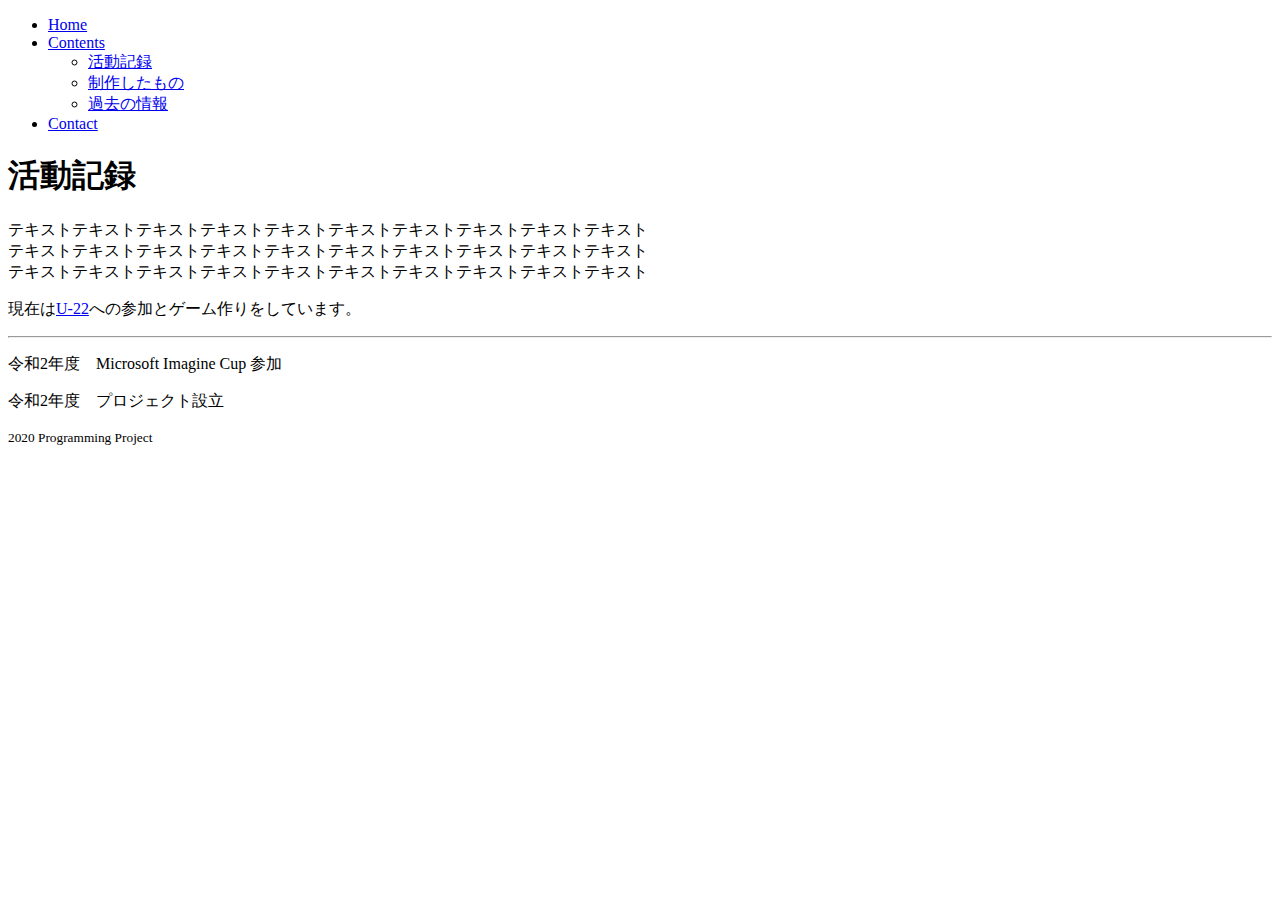
==== index2.html @ 245e70c2 "Add files via upload" ====
<!DOCTYPE html>
<html lang="ja">
    <head>
        <meta charset="UTF-8">
        <meta name="viewport" content="width=device-width, initial-scale=1.0">
        <title>活動記録</title>

        <!--アイコン読み込み-->
        <link rel="shortcut icon" href="img/pu-icon.ico">

        <!--Bootstrap読み込み-->
        <link rel="stylesheet" href="https://stackpath.bootstrapcdn.com/bootstrap/4.5.0/css/bootstrap.min.css" integrity="sha384-9aIt2nRpC12Uk9gS9baDl411NQApFmC26EwAOH8WgZl5MYYxFfc+NcPb1dKGj7Sk" crossorigin="anonymous">
        
        
        <!--cssの読み込み-->
        <link rel="stylesheet" href="css/reset.css">
        <link rel="stylesheet" href="css/katsudou.css">
        <link rel="stylesheet" href="css/menu.css">
    </head>
    <body>
        <!--ヘッダー-->
        <header class="page-header">
            <div class="cp_navi">
                <ul>
                    <li><a href="index.html">Home</a></li>
                    <li>
                        <a href="#">Contents <span class="caret"></span></a>
                        <div>
                            <ul>
                                <li><a href="index2.html">活動記録</a></li>
                                <li><a href="index3.html">制作したもの</a></li>
                                <li><a href="index4.html">過去の情報</a></li>
                            </ul>
                        </div>
                    </li>
                    <li><a href="index4.html">Contact</a></li>
                </ul>
            </div>
        </header>
        <!---->

        <main>
            <!--タイトルのところ-->
            <section id="section-intro" class="section">
                <h1 class="section__title1">活動記録</h1>
                <p class="section__text">テキストテキストテキストテキストテキストテキストテキストテキストテキストテキスト<br>
                    テキストテキストテキストテキストテキストテキストテキストテキストテキストテキスト<br>テキストテキストテキストテキストテキストテキストテキストテキストテキストテキスト<br>
                </p>
            </section>

            <!--活動記録-->
            <section id="section-main" class="section">
                <div class="common-inner-main">
                    <p class="common-inner-text"></p>
                    <p class="common-inner-text">現在は<a class="common-inner-text_p" href="https://u22procon.com/">U-22</a>への参加とゲーム作りをしています。</p>
                    <hr>
                    <p class="common-inner-text">令和2年度　Microsoft Imagine Cup 参加</p>
                    <p class="common-inner-text">令和2年度　プロジェクト設立</p>
                    <p class="common-inner-text"></p>
                </div>
            </section>
        </main>

        <footer class="page-footer">
            <p class="page-footer__copyrigth"><small>2020 Programming Project</small></p>
        </footer>
    </body>
</html>
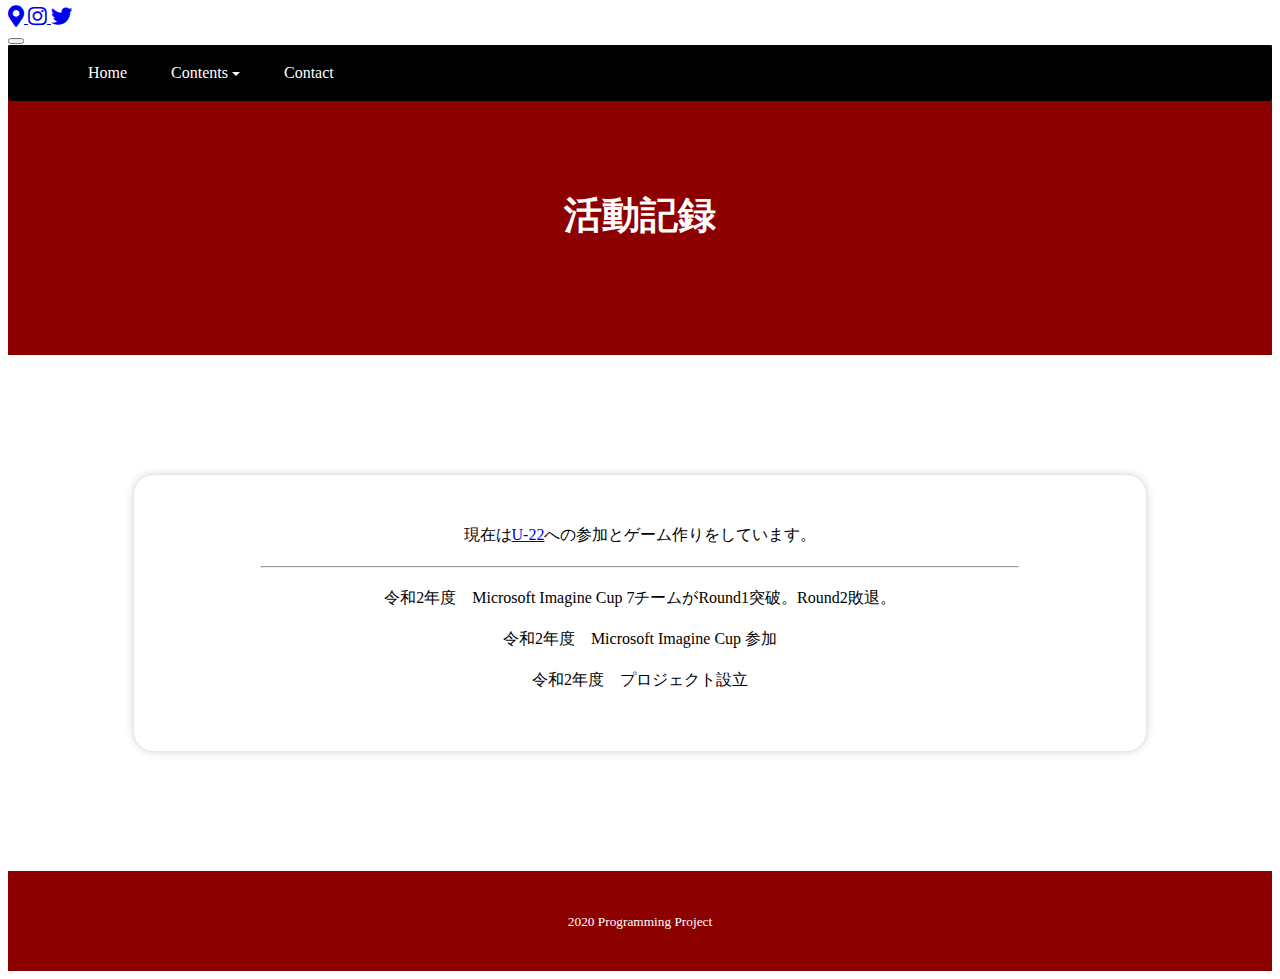
==== commit 5f318132: "Add files via upload" ====
--- a/index2.html
+++ b/index2.html
@@ -1,45 +1,91 @@
 <!DOCTYPE html>
 <html lang="ja">
+
     <head>
         <meta charset="UTF-8">
         <meta name="viewport" content="width=device-width, initial-scale=1.0">
         <title>活動記録</title>
 
+        <!-- JQueryの読み込み -->
+        <script src="https://ajax.googleapis.com/ajax/libs/jquery/3.5.1/jquery.min.js"></script>
+
+        <!-- Googleフォント読み込み -->
+        <link href="https://fonts.googleapis.com/css?family=Noto+Sans+JP&display=swap" rel="stylesheet">
+
+        <!-- 木村のJS読み込み -->
+        <script src="http://www.tec.fukuoka-u.ac.jp/mono/common/sideMenu.js"></script>
+
+        <!-- 木村のCSS読み込み -->
+        <link rel="stylesheet" href="http://www.tec.fukuoka-u.ac.jp/mono/common/main.css">
+        <link rel="stylesheet" href="http://www.tec.fukuoka-u.ac.jp/mono/common/sidebar.css">
+
         <!--アイコン読み込み-->
         <link rel="shortcut icon" href="img/pu-icon.ico">
+        <link rel="apple-touch-icon-precomposed" href="img/icon.png">
 
         <!--Bootstrap読み込み-->
         <link rel="stylesheet" href="https://stackpath.bootstrapcdn.com/bootstrap/4.5.0/css/bootstrap.min.css" integrity="sha384-9aIt2nRpC12Uk9gS9baDl411NQApFmC26EwAOH8WgZl5MYYxFfc+NcPb1dKGj7Sk" crossorigin="anonymous">
-        
-        
+
+        <!--Fontawesomeの読み込み-->
+        <link rel="stylesheet" href="https://use.fontawesome.com/releases/v5.6.1/css/all.css">
+
         <!--cssの読み込み-->
-        <link rel="stylesheet" href="css/reset.css">
         <link rel="stylesheet" href="css/katsudou.css">
         <link rel="stylesheet" href="css/menu.css">
     </head>
+
     <body>
-        <!--ヘッダー-->
-        <header class="page-header">
-            <div class="cp_navi">
-                <ul>
-                    <li><a href="index.html">Home</a></li>
-                    <li>
-                        <a href="#">Contents <span class="caret"></span></a>
-                        <div>
-                            <ul>
-                                <li><a href="index2.html">活動記録</a></li>
-                                <li><a href="index3.html">制作したもの</a></li>
-                                <li><a href="index4.html">過去の情報</a></li>
-                            </ul>
-                        </div>
-                    </li>
-                    <li><a href="index4.html">Contact</a></li>
-                </ul>
+        <!-- -->
+        <!-- サイドバー -->
+        <aside class="sidebar">
+            <div class="sidebar-left">
+                <nav id="side-menu"></nav>
+                <nav class="menu-SNS">
+                    <a class="fa-icon" target="_blank" href="https://goo.gl/maps/qD7ZYrmeWpW7uNgSA">
+                        <i class="fas fa-map-marker-alt fa-lg"></i>
+                    </a>
+                    <a class="fa-icon" target="_blank" href="https://www.instagram.com/fukuoka_mono/">
+                        <i class="fab fa-instagram fa-lg"></i>
+                    </a>
+                    <a class="fa-icon" target="_blank" href="https://twitter.com/fukuoka_mono">
+                        <i class="fab fa-twitter fa-lg"></i>
+                    </a>
+                </nav>
             </div>
-        </header>
-        <!---->
+            <div class="sidebar-right">
+                <button class="navbar-toggle">
+                    <span></span>
+                    <span></span>
+                    <span></span>
+                </button>
+            </div>
+        </aside>
+        <!-- -->
+        <!-- サイドバーを開いたときに、白くなるやつ -->
+        <div id="fade-layer"></div>
 
         <main>
+            <!--ヘッダー-->
+            <header class="page-header">
+                <div class="cp_navi">
+                    <ul>
+                        <li><a href="index.html">Home</a></li>
+                        <li>
+                            <a href="#">Contents <span class="caret"></span></a>
+                            <div>
+                                <ul>
+                                    <li><a href="index2.html">活動記録</a></li>
+                                    <li><a href="index3.html">制作したもの</a></li>
+                                    <li><a href="kakoinfo.html">過去の情報</a></li>
+                                </ul>
+                            </div>
+                        </li>
+                        <li><a href="index4.html">Contact</a></li>
+
+                    </ul>
+                </div>
+            </header>
+            <!---->
             <!--タイトルのところ-->
             <section id="section-intro" class="section">
                 <h1 class="section__title1">活動記録</h1>
@@ -52,8 +98,9 @@
             <section id="section-main" class="section">
                 <div class="common-inner-main">
                     <p class="common-inner-text"></p>
-                    <p class="common-inner-text">現在は<a class="common-inner-text_p" href="https://u22procon.com/">U-22</a>への参加とゲーム作りをしています。</p>
+                    <p class="common-inner-text">現在は<a class="common-inner-text_p" href="https://u22procon.com/" target="_blank">U-22</a>への参加とゲーム作りをしています。</p>
                     <hr>
+                    <p class="common-inner-text">令和2年度　Microsoft Imagine Cup 7チームがRound1突破。Round2敗退。</p>
                     <p class="common-inner-text">令和2年度　Microsoft Imagine Cup 参加</p>
                     <p class="common-inner-text">令和2年度　プロジェクト設立</p>
                     <p class="common-inner-text"></p>
@@ -65,4 +112,5 @@
             <p class="page-footer__copyrigth"><small>2020 Programming Project</small></p>
         </footer>
     </body>
-</html>+
+</html>
--- a/css/katsudou.css
+++ b/css/katsudou.css
@@ -0,0 +1,61 @@
+
+/*共通部分*/
+.section {
+    padding: 70px 0;
+}
+
+
+/*タイトルのところ*/
+#section-intro {
+    background-color: #8d0000;
+}
+
+.section__title1 {
+    margin-bottom: 50px;
+    font-size: 2.4rem;
+    line-height: 1.0;
+    text-align: center;
+    color: white;
+}
+
+
+.section__text {
+    font-size: 3vmin;
+    text-align: center;
+    color: white;
+    line-height: 1.8;
+    display: none;/*----*/
+}
+
+/*活動記録のところ*/
+#section-main {
+    background-color: white;
+}
+
+.common-inner-main {
+    margin: 50px 10%;
+    padding-right: 10%;
+    padding-left: 10%;
+    padding-top: 30px;
+    padding-bottom: 40px;
+    border-radius: 20px;
+    background-color: #fff;
+    box-shadow: 0 0 10px rgb(0 0 0 / 20%);
+}
+
+.common-inner-text {
+    text-align: center;
+    margin: 20px 0;
+}
+
+
+/*フッター*/
+.page-footer {
+    padding: 25px 0;
+    background-color: #8d0000;
+}
+
+.page-footer__copyrigth {
+    text-align: center;
+    color: white;
+}--- a/css/menu.css
+++ b/css/menu.css
@@ -0,0 +1,97 @@
+.page-header {
+	background-color: #8d0000;
+}
+
+.cp_navi {
+	background-color: #000000;
+	order: 1px solid #dedede;
+	border-radius: 4px;
+	box-shadow: 0 2px 2px -1px rgba(0, 0, 0, 0.055);
+	color: white;
+	display: block;
+	overflow: hidden;
+	width: 100%;
+}
+
+.cp_navi ul {
+	margin: 0;
+	padding: 0;
+	padding-left: 60px;
+}
+
+.cp_navi ul li {
+	display: inline-block;
+	list-style-type: none;
+	-webkit-transition: all 0.2s;
+	transition: all 0.2s;
+}
+
+.cp_navi>ul>li>a>.caret {
+	border-top: 4px solid white;
+	border-right: 4px solid transparent;
+	border-left: 4px solid transparent;
+	content: '';
+	display: inline-block;
+	height: 0;
+	width: 0;
+	vertical-align: middle;
+	-webkit-transition: color 0.1s linear;
+	transition: color 0.1s linear;
+}
+
+.cp_navi>ul>li>a {
+	color: white;
+	display: block;
+	line-height: 56px;
+	margin: 0 10px;
+	padding: 0 10px;
+	text-decoration: none;
+}
+
+.cp_navi>ul>li:hover {
+	background-color: rgb(66, 66, 66);
+}
+
+.cp_navi>ul>li:hover>a {
+	color: rgb( 255, 255, 255);
+}
+
+.cp_navi>ul>li:hover>a>.caret {
+	border-top-color: rgb( 255, 255, 255);
+}
+
+.cp_navi>ul>li>div {
+	background-color: rgb(70, 70, 70);
+	border-top: 0;
+	border-radius: 0 0 4px 4px;
+	box-shadow: 0 2px 2px -1px rgba(0, 0, 0, 0.055);
+	display: none;
+	margin: 0;
+	opacity: 0;
+	position: absolute;
+	width: 165px;
+	visibility: hidden;
+	-webkit-transiton: opacity 0.2s;
+	transition: opacity 0.2s;
+}
+
+.cp_navi>ul>li:hover>div {
+	display: block;
+	opacity: 1;
+	visibility: visible;
+}
+
+.cp_navi>ul>li>div ul>li {
+	display: block;
+}
+
+.cp_navi>ul>li>div ul>li>a {
+	color: #ffffff;
+	display: block;
+	padding: 12px 24px;
+	text-decoration: none;
+}
+
+.cp_navi>ul>li>div ul>li:hover>a {
+	background-color: rgba( 255, 255, 255, 0.1);
+}